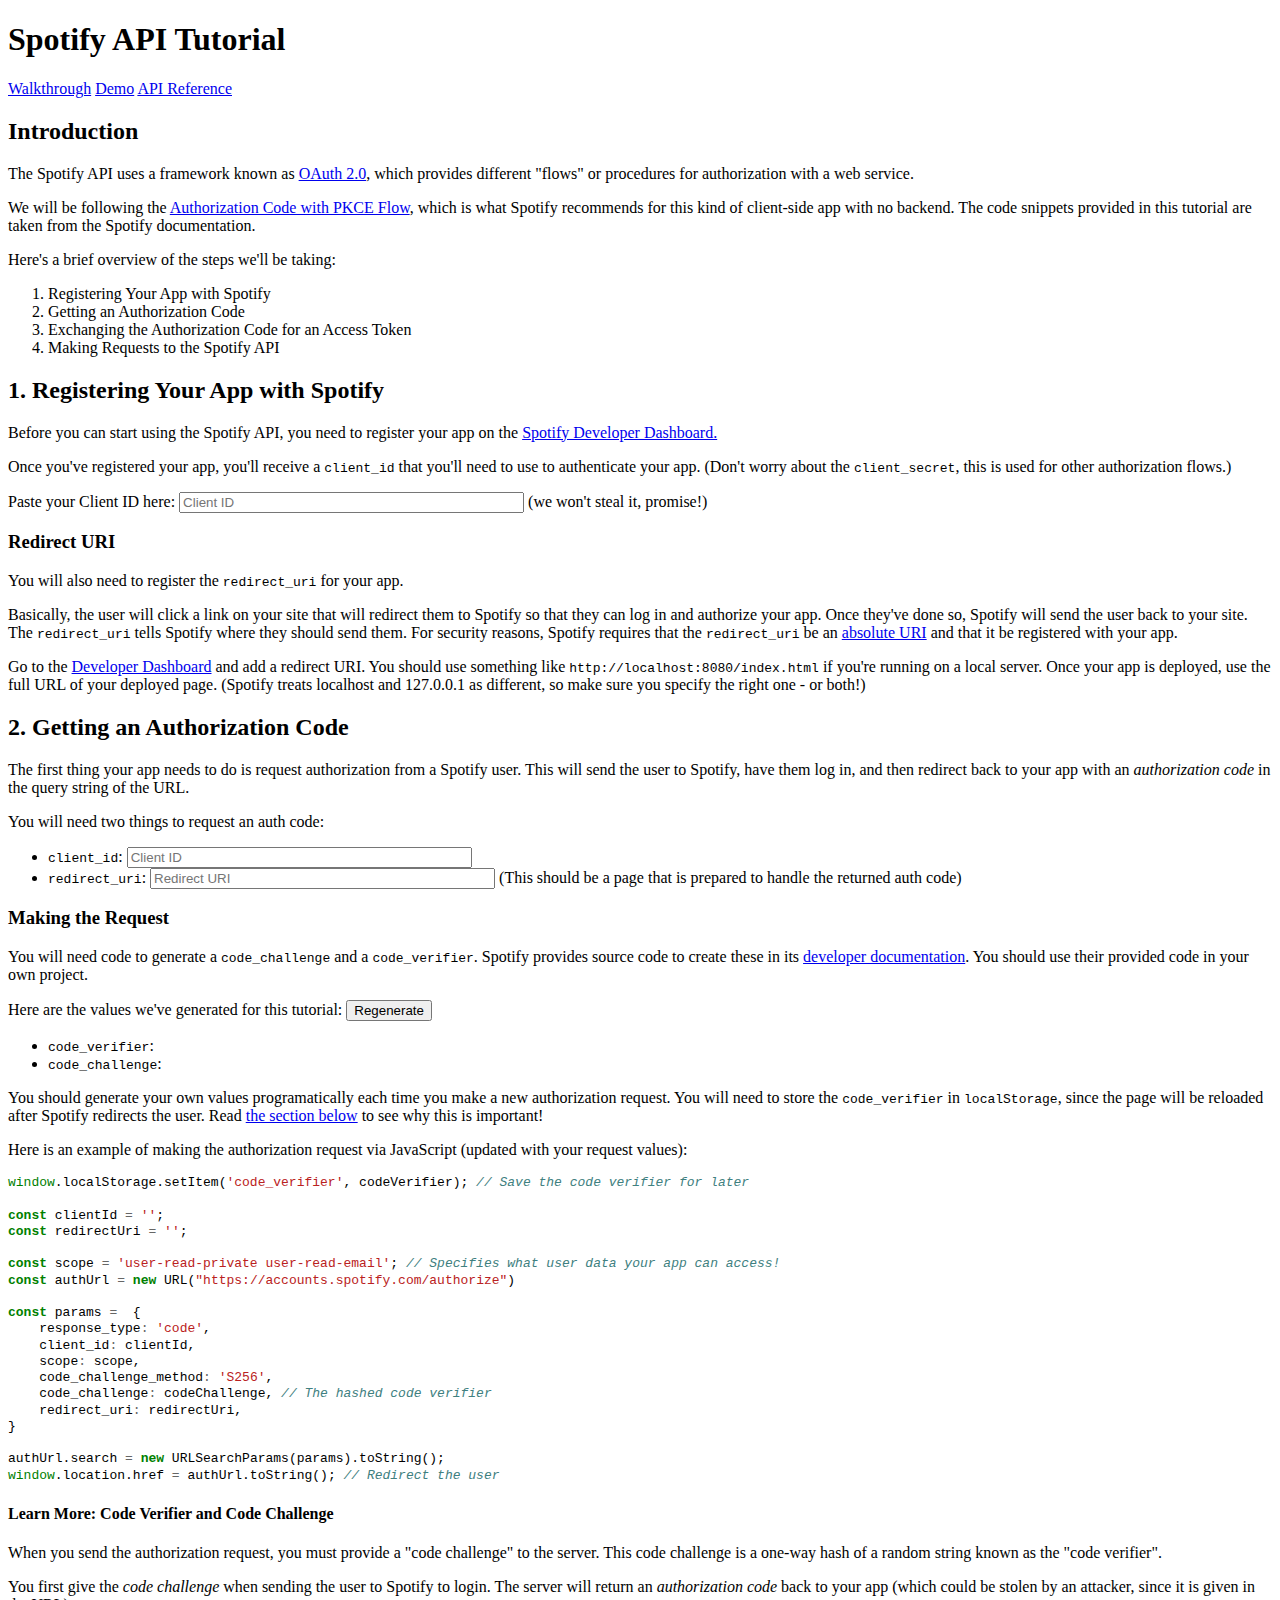
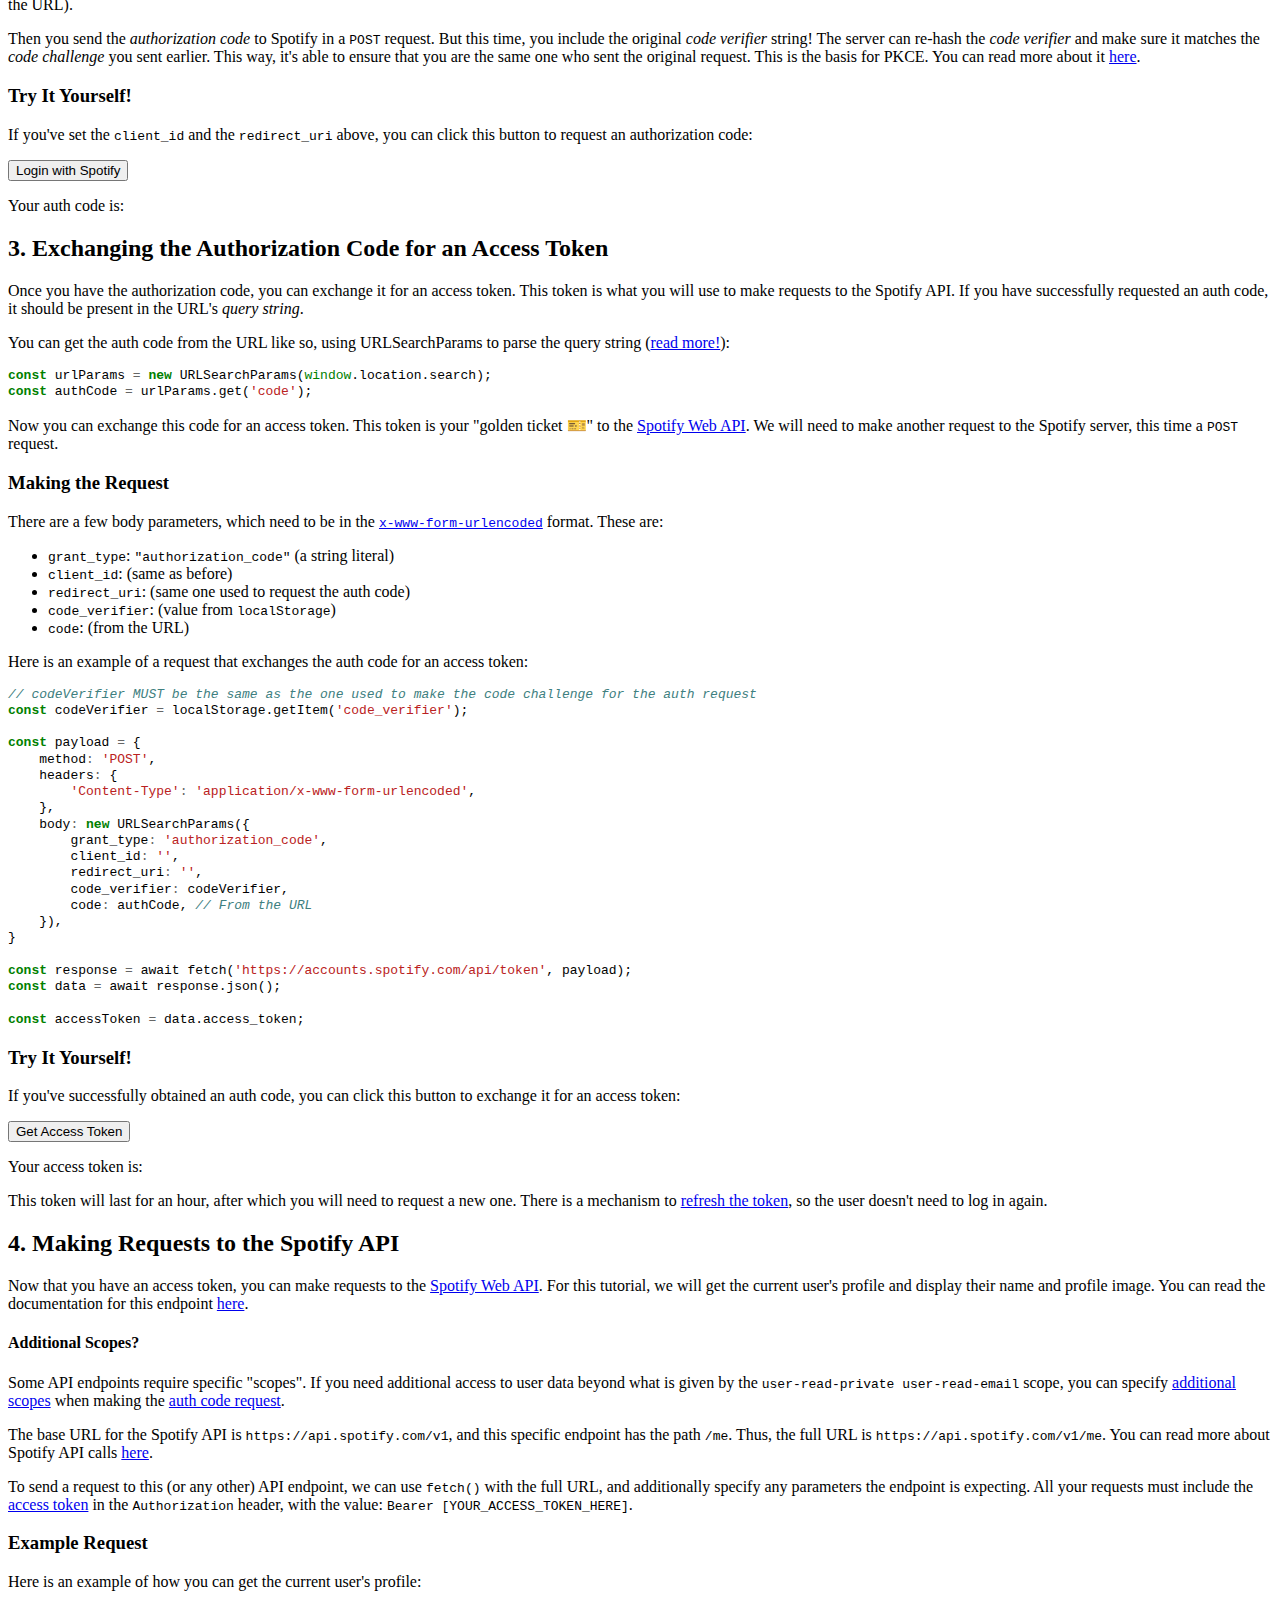
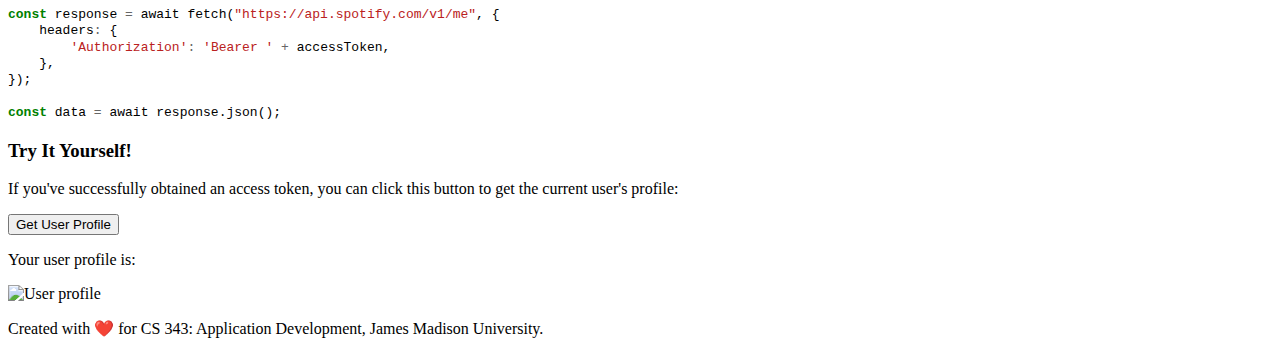
==== index.html @ 7dc04ec1 "Update index.html" ====
<!DOCTYPE html>
<html lang="en">
<head>
    <title>Spotify API Tutorial</title>
    <meta charset="UTF-8">
    <link rel="stylesheet" href="styles/spotify.css">
    <link rel="icon" href="https://open.spotifycdn.com/cdn/images/favicon.0f31d2ea.ico">
</head>
<body>
    <header>
        <h1>Spotify API Tutorial</h1>
        <nav>
            <a href="index.html" class="selected">Walkthrough</a>
            <a href="demo/index.html">Demo</a>
            <a href="https://developer.spotify.com/documentation/web-api/">API Reference</a>
        </nav>
    </header>

    <main>
        <section class="card">
            <h2 id="introduction">Introduction</h2>
            <p>The Spotify API uses a framework known as <a href="https://oauth.net/2/">OAuth 2.0</a>, which provides different "flows" or procedures for authorization with a web service.</p>
            <p>We will be following the <a href="https://developer.spotify.com/documentation/web-api/tutorials/code-pkce-flow">Authorization Code with PKCE Flow</a>, which is what Spotify recommends for this kind of client-side app with no backend. The code snippets provided in this tutorial are taken from the Spotify documentation.</p>
            <p>Here's a brief overview of the steps we'll be taking:</p>
            <ol>
                <li>Registering Your App with Spotify</li>
                <li>Getting an Authorization Code</li>
                <li>Exchanging the Authorization Code for an Access Token</li>
                <li>Making Requests to the Spotify API</li>
            </ol>
        </section>
        <section class="card">
            <h2 id="registering-your-app-with-spotify">1. Registering Your App with Spotify</h2>
            <p>Before you can start using the Spotify API, you need to register your app on the <a href="https://developer.spotify.com/dashboard">Spotify Developer Dashboard.</a></p>
            <p>Once you've registered your app, you'll receive a <code>client_id</code> that you'll need to use to authenticate your app. (Don't worry about the <code>client_secret</code>, this is used for other authorization flows.)</p>
            <p>Paste your Client ID here: <input id="paste-client-id" data-sync="client_id" type="text" size="40" placeholder="Client ID"> <span class="note">(we won't steal it, promise!)</span></p>

            <h3 id="redirect-uri">Redirect URI</h3>
            <p>You will also need to register the <code>redirect_uri</code> for your app.</p>
            <p>Basically, the user will click a link on your site that will redirect them to Spotify so that they can log in and authorize your app. Once they've done so, Spotify will send the user back to your site. The <code>redirect_uri</code> tells Spotify where they should send them. For security reasons, Spotify requires that the <code>redirect_uri</code> be an <a href="https://en.wikipedia.org/wiki/Uniform_Resource_Identifier">absolute URI</a> and that it be registered with your app.</p>
            <p>Go to the <a href="https://developer.spotify.com/dashboard">Developer Dashboard</a> and add a redirect URI. You should use something like <code>http://localhost:8080/index.html</code> if you're running on a local server. Once your app is deployed, use the full URL of your deployed page. <span class="note">(Spotify treats localhost and 127.0.0.1 as different, so make sure you specify the right one - or both!)</span></p>
        </section>
        <section class="card">
            <h2 id="getting-an-authorization-code">2. Getting an Authorization Code</h2>
            <p>The first thing your app needs to do is request authorization from a Spotify user. This will send the user to Spotify, have them log in, and then redirect back to your app with an <em>authorization code</em> in the query string of the URL.</p>

            <p>You will need two things to request an auth code:</p>
            <ul>
                <li>
                    <code>client_id</code>: <input id="login-client-id" data-sync="client_id" type="text" size="40" placeholder="Client ID">
                </li>
                <li>
                    <code>redirect_uri</code>: <input id="login-redirect-uri" data-sync="redirect_uri" type="text" size="40" placeholder="Redirect URI"> <span class="note">(This should be a page that is prepared to handle the returned auth code)</span>
                </li>
            </ul>

            <h3 id="making-the-request">Making the Request</h3>
            <p></p>

            <p>You will need code to generate a <code>code_challenge</code> and a <code>code_verifier</code>. Spotify provides source code to create these in its <a href="https://developer.spotify.com/documentation/web-api/tutorials/code-pkce-flow#code-verifier">developer documentation</a>. You should use their provided code in your own project.</p>

            <p>Here are the values we've generated for this tutorial: <button id="generate-button" type="button" class="small">Regenerate</button></p>

            <ul>
                <li><code>code_verifier</code>: <code id="code-verifier" class="graybg"></code></li>
                <li><code>code_challenge</code>: <code id="code-challenge" class="graybg"></code></li>
            </ul>

            <p>You should generate your own values programatically each time you make a new authorization request. You will need to store the <code>code_verifier</code> in <code>localStorage</code>, since the page will be reloaded after Spotify redirects the user. Read <a href="#code-verifier-and-code-challenge">the section below</a> to see why this is important!</p>

            <p>Here is an example of making the authorization request via JavaScript (updated with your request values):</p>

            <!-- HTML generated using hilite.me -->
            <div class="code-display">
                <pre style="margin: 0; line-height: 125%"><span style="color: #008000">window</span>.localStorage.setItem(<span style="color: #BA2121">&#39;code_verifier&#39;</span>, codeVerifier); <span style="color: #408080; font-style: italic">// Save the code verifier for later</span>

<span style="color: #008000; font-weight: bold">const</span> clientId <span style="color: #666666">=</span> <span style="color: #BA2121">&#39;<span data-sync="client_id"></span>&#39;</span>;
<span style="color: #008000; font-weight: bold">const</span> redirectUri <span style="color: #666666">=</span> <span style="color: #BA2121">&#39;<span data-sync="redirect_uri"></span>&#39;</span>;

<span style="color: #008000; font-weight: bold">const</span> scope <span style="color: #666666">=</span> <span style="color: #BA2121">&#39;user-read-private user-read-email&#39;</span>; <span style="color: #408080; font-style: italic">// Specifies what user data your app can access!</span>
<span style="color: #008000; font-weight: bold">const</span> authUrl <span style="color: #666666">=</span> <span style="color: #008000; font-weight: bold">new</span> URL(<span style="color: #BA2121">&quot;https://accounts.spotify.com/authorize&quot;</span>)

<span style="color: #008000; font-weight: bold">const</span> params <span style="color: #666666">=</span>  {
    response_type<span style="color: #666666">:</span> <span style="color: #BA2121">&#39;code&#39;</span>,
    client_id<span style="color: #666666">:</span> clientId,
    scope<span style="color: #666666">:</span> scope,
    code_challenge_method<span style="color: #666666">:</span> <span style="color: #BA2121">&#39;S256&#39;</span>,
    code_challenge<span style="color: #666666">:</span> codeChallenge, <span style="color: #408080; font-style: italic">// The hashed code verifier</span>
    redirect_uri<span style="color: #666666">:</span> redirectUri,
}

authUrl.search <span style="color: #666666">=</span> <span style="color: #008000; font-weight: bold">new</span> URLSearchParams(params).toString();
<span style="color: #008000">window</span>.location.href <span style="color: #666666">=</span> authUrl.toString(); <span style="color: #408080; font-style: italic">// Redirect the user</span>
</pre>
            </div>

            <aside>
                <h4 id="code-verifier-and-code-challenge">Learn More: Code Verifier and Code Challenge</h4>
                <p>When you send the authorization request, you must provide a "code challenge" to the server. This code challenge is a one-way hash of a random string known as the "code verifier".</p>
                <p>You first give the <em>code challenge</em> when sending the user to Spotify to login. The server will return an <em>authorization code</em> back to your app <span class="note">(which could be stolen by an attacker, since it is given in the URL)</span>.</p>
                <p>Then you send the <em>authorization code</em> to Spotify in a <code>POST</code> request. But this time, you include the original <em>code verifier</em> string! The server can re-hash the <em>code verifier</em> and make sure it matches the <em>code challenge</em> you sent earlier. This way, it's able to ensure that you are the same one who sent the original request. This is the basis for PKCE. You can read more about it <a href="https://pazel.dev/teach-me-pkce-proof-key-for-code-exchange-in-5-minutes">here</a>.</p>
            </aside>

            <h3 id="try-login">Try It Yourself!</h3>
            <p>If you've set the <code>client_id</code> and the <code>redirect_uri</code> above, you can click this button to request an authorization code:</p>
            <button id="login-button" class="primary" type="button">Login with Spotify</button>
            <p>Your auth code is: <code id="auth-code" class="graybg"></code></p>
        </section>
        <section class="card">
            <h2 id="exchanging-the-auth-code">3. Exchanging the Authorization Code for an Access Token</h2>
            <p>Once you have the authorization code, you can exchange it for an access token. This token is what you will use to make requests to the Spotify API. If you have successfully requested an auth code, it should be present in the URL's <em>query string</em>.</p>

            <p>You can get the auth code from the URL like so, using URLSearchParams to parse the query string (<a href="https://www.jackfranklin.co.uk/blog/url-search-params/">read more!</a>):</p>

            <!-- HTML generated using hilite.me -->
            <div class="code-display">
                <pre style="margin: 0; line-height: 125%"><span style="color: #008000; font-weight: bold">const</span> urlParams <span style="color: #666666">=</span> <span style="color: #008000; font-weight: bold">new</span> URLSearchParams(<span style="color: #008000">window</span>.location.search);
<span style="color: #008000; font-weight: bold">const</span> authCode <span style="color: #666666">=</span> urlParams.get(<span style="color: #BA2121">&#39;code&#39;</span>);
</pre>
            </div>

            <p>Now you can exchange this code for an access token. This token is your "golden ticket 🎫" to the <a href="https://developer.spotify.com/documentation/web-api">Spotify Web API</a>. We will need to make another request to the Spotify server, this time a <code>POST</code> request.</p>

            <h3 id="making-the-token-request">Making the Request</h3>
            <p>There are a few body parameters, which need to be in the <a href="https://developer.mozilla.org/en-US/docs/Web/HTTP/Methods/POST#example"><code>x-www-form-urlencoded</code></a> format. These are:</p>
            <ul>
                <li><code>grant_type</code>: <code class="graybg">"authorization_code"</code> <span class="note">(a string literal)</span></li>
                <li><code>client_id</code>: <code data-sync="client_id" class="graybg"></code> <span class="note">(same as before)</span></li>
                <li><code>redirect_uri</code>: <code data-sync="redirect_uri" class="graybg"></code> <span class="note">(same one used to request the auth code)</span></li>
                <li><code>code_verifier</code>: <code id="code-verifier-body" class="graybg"></code> <span class="note">(value from <code>localStorage</code>)</span></li>
                <li><code>code</code>: <code id="auth-code-body" class="graybg"></code> <span class="note">(from the URL)</span></li>
            </ul>

            <p>Here is an example of a request that exchanges the auth code for an access token:</p>

            <!-- HTML generated using hilite.me -->
            <div class="code-display">
                <pre style="margin: 0; line-height: 125%"><span style="color: #408080; font-style: italic">// codeVerifier MUST be the same as the one used to make the code challenge for the auth request</span>
<span style="color: #008000; font-weight: bold">const</span> codeVerifier <span style="color: #666666">=</span> localStorage.getItem(<span style="color: #BA2121">&#39;code_verifier&#39;</span>);

<span style="color: #008000; font-weight: bold">const</span> payload <span style="color: #666666">=</span> {
    method<span style="color: #666666">:</span> <span style="color: #BA2121">&#39;POST&#39;</span>,
    headers<span style="color: #666666">:</span> {
        <span style="color: #BA2121">&#39;Content-Type&#39;</span><span style="color: #666666">:</span> <span style="color: #BA2121">&#39;application/x-www-form-urlencoded&#39;</span>,
    },
    body<span style="color: #666666">:</span> <span style="color: #008000; font-weight: bold">new</span> URLSearchParams({
        grant_type<span style="color: #666666">:</span> <span style="color: #BA2121">&#39;authorization_code&#39;</span>,
        client_id<span style="color: #666666">:</span> <span style="color: #BA2121">&#39;<span data-sync="client_id"></span>&#39;</span>,
        redirect_uri<span style="color: #666666">:</span> <span style="color: #BA2121">&#39;<span data-sync="redirect_uri"></span>&#39;</span>,
        code_verifier<span style="color: #666666">:</span> codeVerifier,
        code<span style="color: #666666">:</span> authCode, <span style="color: #408080; font-style: italic">// From the URL</span>
    }),
}

<span style="color: #008000; font-weight: bold">const</span> response <span style="color: #666666">=</span> await fetch(<span style="color: #BA2121">&#39;https://accounts.spotify.com/api/token&#39;</span>, payload);
<span style="color: #008000; font-weight: bold">const</span> data <span style="color: #666666">=</span> await response.json();

<span style="color: #008000; font-weight: bold">const</span> accessToken <span style="color: #666666">=</span> data.access_token;
</pre>
            </div>

            <h3 id="try-token">Try It Yourself!</h3>
            <p>If you've successfully obtained an auth code, you can click this button to exchange it for an access token:</p>
            <button id="token-button" class="primary" type="button">Get Access Token</button>
            <p>Your access token is: <code id="access-token" class="graybg"></code></p>
            <p class="note">This token will last for an hour, after which you will need to request a new one. There is a mechanism to <a href="https://developer.spotify.com/documentation/web-api/tutorials/refreshing-tokens">refresh the token</a>, so the user doesn't need to log in again.</p>

        </section>
        <section class="card">
            <h2 id="making-requests-to-the-spotify-api">4. Making Requests to the Spotify API</h2>
            <p>Now that you have an access token, you can make requests to the <a href="https://developer.spotify.com/documentation/web-api">Spotify Web API</a>. For this tutorial, we will get the current user's profile and display their name and profile image. You can read the documentation for this endpoint <a href="https://developer.spotify.com/documentation/web-api/reference/get-current-users-profile">here</a>.</p>

            <aside>
                <h4 id="additional-scopes">Additional Scopes?</h4>
                <p>Some API endpoints require specific "scopes". If you need additional access to user data beyond what is given by the <code>user-read-private user-read-email</code> scope, you can specify <a href="https://developer.spotify.com/documentation/web-api/concepts/scopes">additional scopes</a> when making the <a href="#making-the-request">auth code request</a>.</p>
            </aside>

            <p>The base URL for the Spotify API is <code>https://api.spotify.com/v1</code>, and this specific endpoint has the path <code>/me</code>. Thus, the full URL is <code>https://api.spotify.com/v1/me</code>. You can read more about Spotify API calls <a href="https://developer.spotify.com/documentation/web-api/concepts/api-calls">here</a>.</p>
            <p>To send a request to this (or any other) API endpoint, we can use <code>fetch()</code> with the full URL, and additionally specify any parameters the endpoint is expecting. All your requests must include the <a href="https://developer.spotify.com/documentation/web-api/concepts/access-token">access token</a> in the <code>Authorization</code> header, with the value: <code>Bearer [YOUR_ACCESS_TOKEN_HERE]</code>.</p>

            <h3 id="example-api-request">Example Request</h3>
            <p>Here is an example of how you can get the current user's profile:</p>

            <!-- HTML generated using hilite.me -->
            <div class="code-display">
                <pre style="margin: 0; line-height: 125%"><span style="color: #008000; font-weight: bold">const</span> response <span style="color: #666666">=</span> await fetch(<span style="color: #BA2121">&quot;https://api.spotify.com/v1/me&quot;</span>, {
    headers<span style="color: #666666">:</span> {
        <span style="color: #BA2121">&#39;Authorization&#39;</span><span style="color: #666666">:</span> <span style="color: #BA2121">&#39;Bearer &#39;</span> <span style="color: #666666">+</span> accessToken,
    },
});

<span style="color: #008000; font-weight: bold">const</span> data <span style="color: #666666">=</span> await response.json();
</pre>
            </div>

            <h3 id="try-api">Try It Yourself!</h3>
            <p>If you've successfully obtained an access token, you can click this button to get the current user's profile:</p>
            <button id="profile-button" class="primary" type="button">Get User Profile</button>
            <p>Your user profile is: <code id="profile-name" class="graybg"></code></p>
            <img id="profile-image" src="https://placehold.co/300x300" alt="User profile">
        </section>
    </main>

    <footer>
        <p>Created with ❤️ for CS 343: Application Development, James Madison University.</p>
    </footer>

    <script src="js/spotify.js"></script>
    <script src="js/tutorial.js"></script>
</body>
</html>
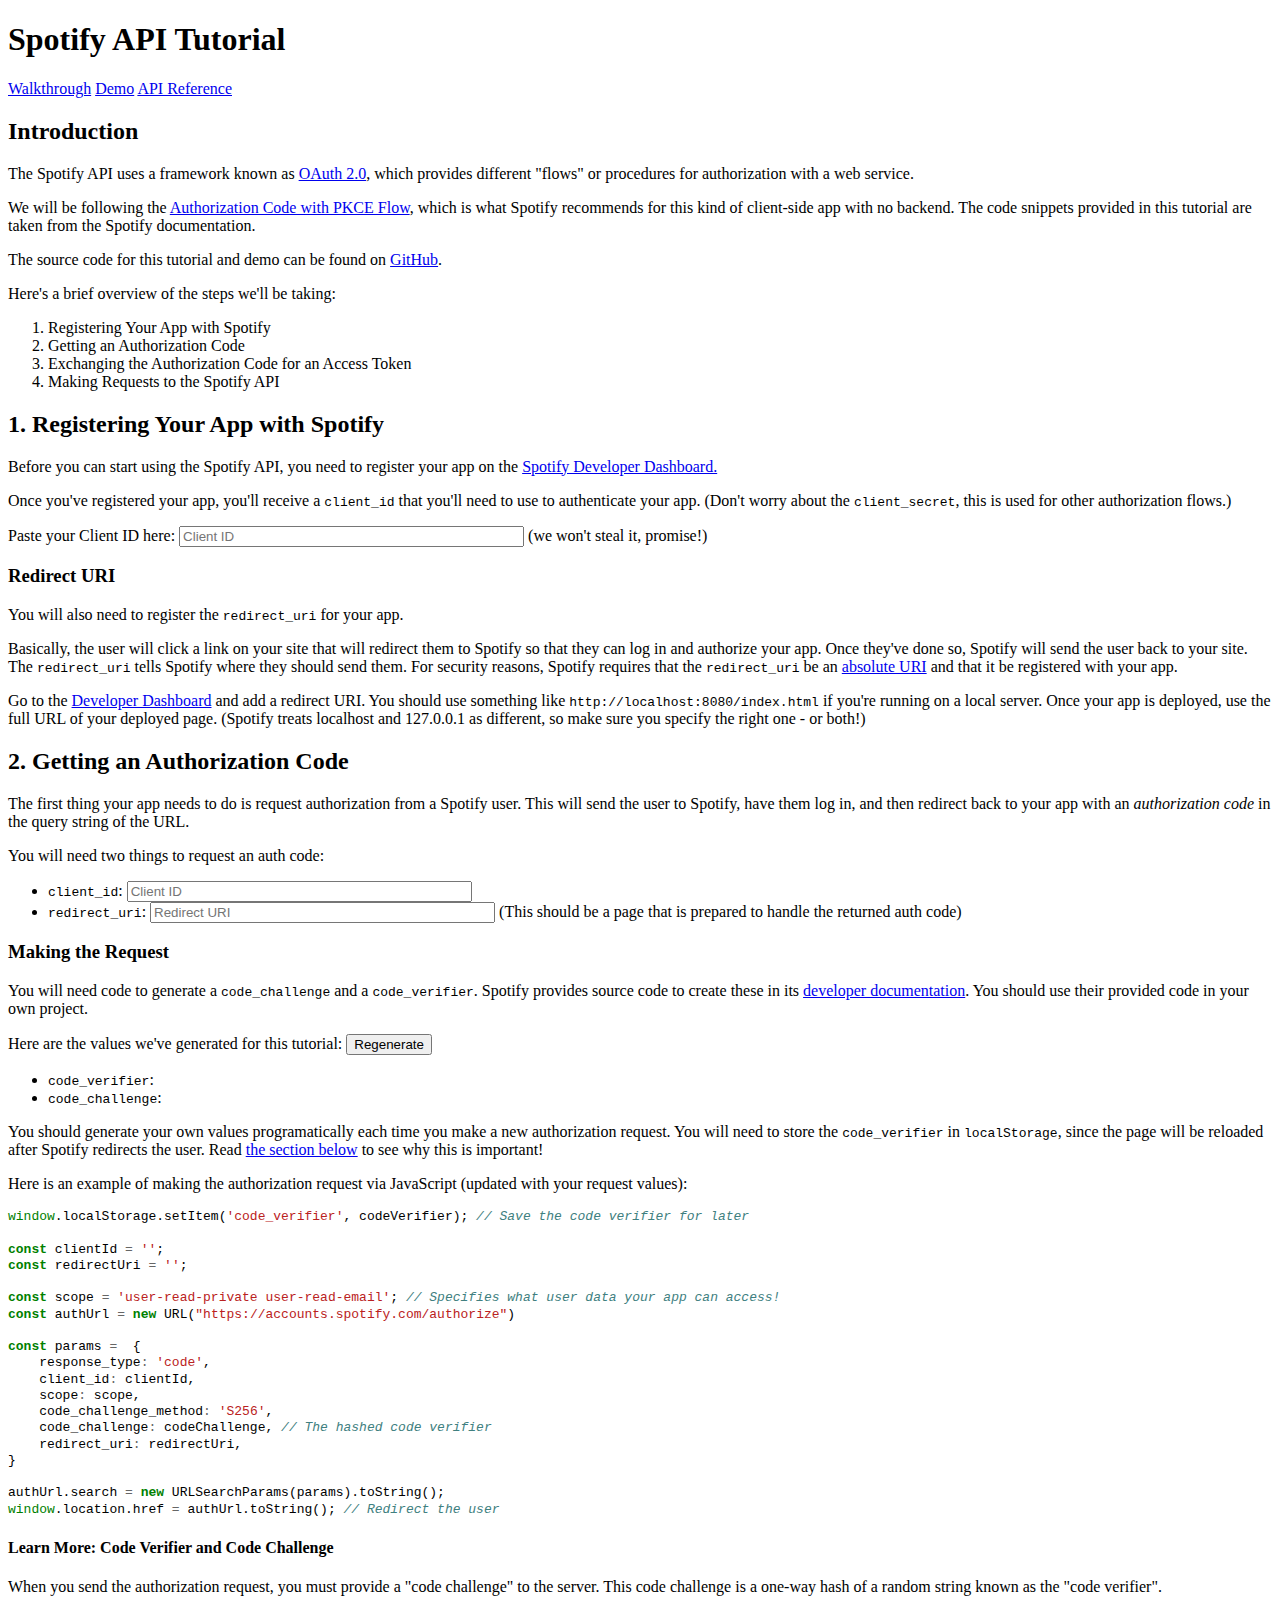
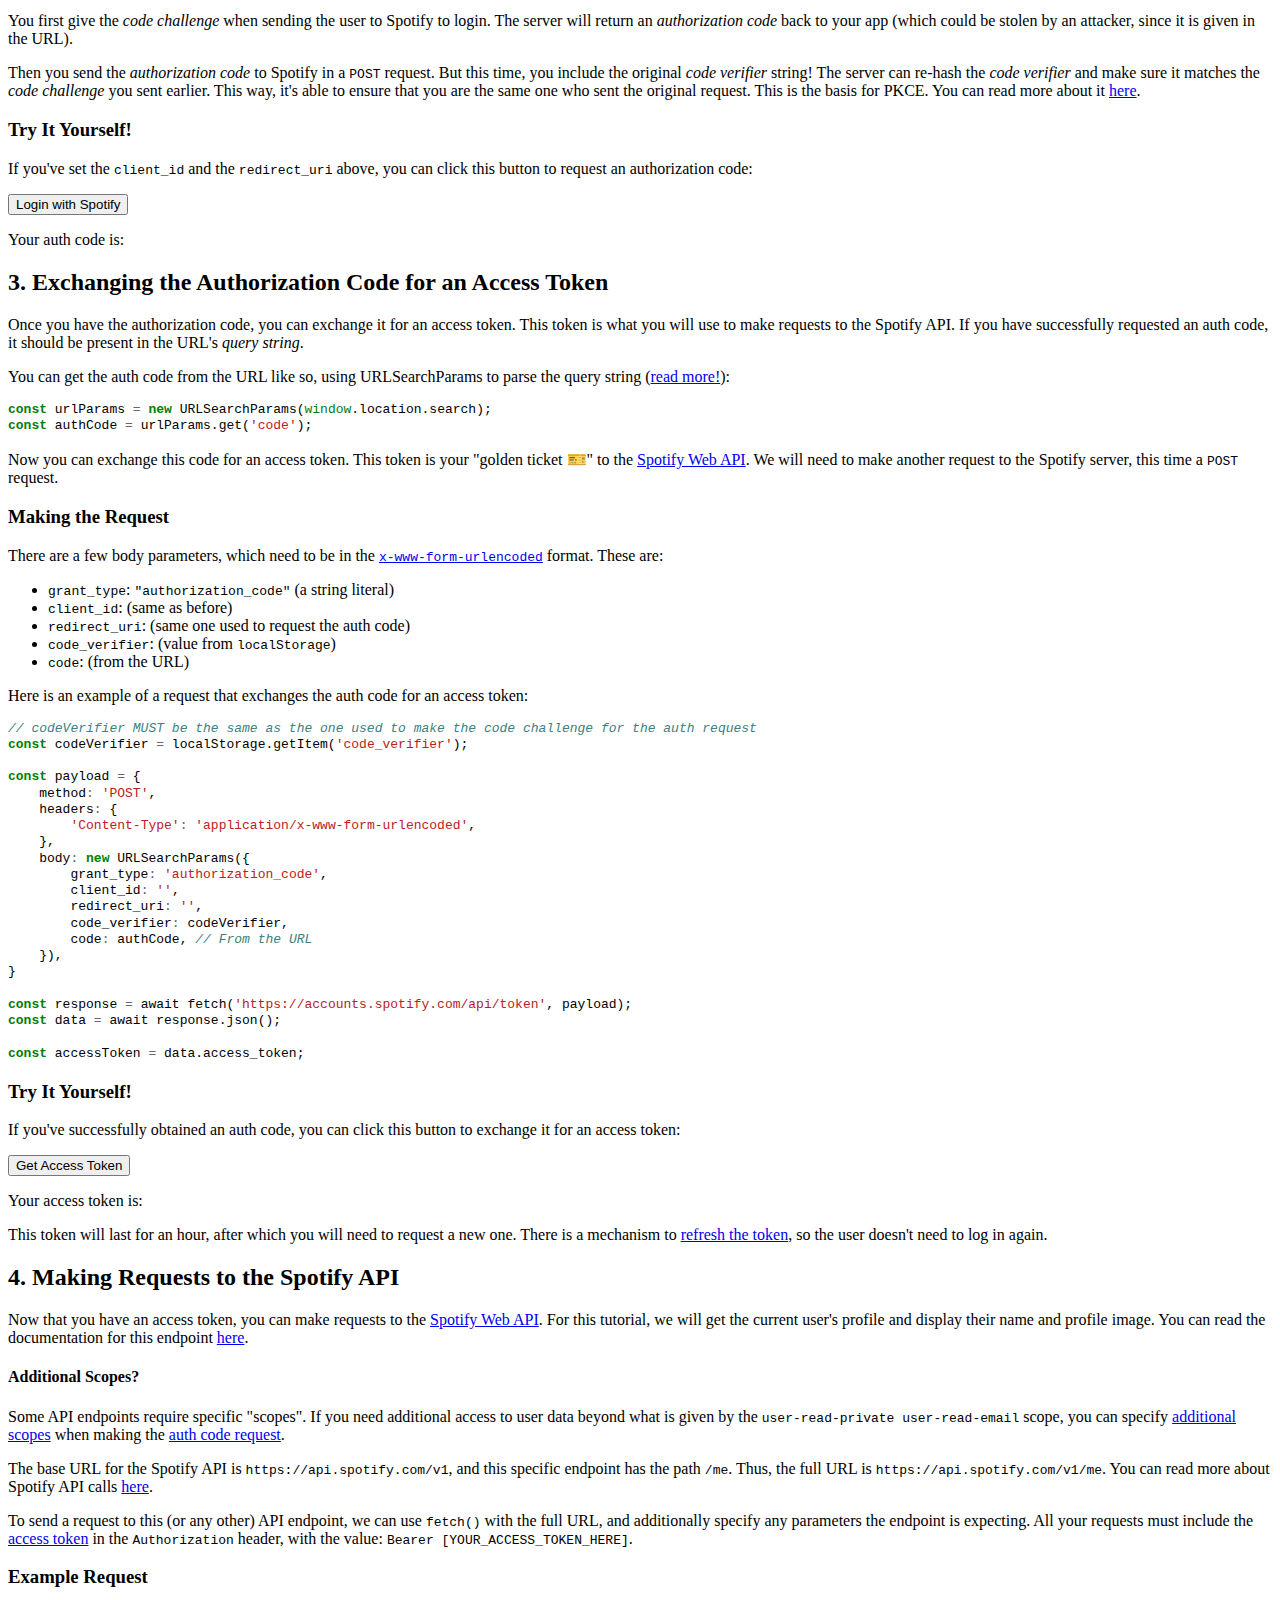
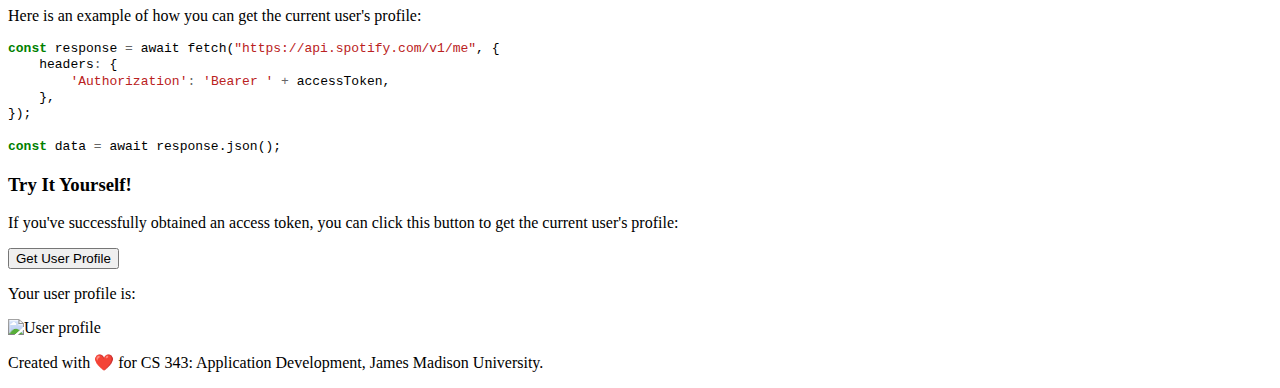
==== commit c13e10ad: "Add link to source code" ====
--- a/index.html
+++ b/index.html
@@ -21,6 +21,7 @@
             <h2 id="introduction">Introduction</h2>
             <p>The Spotify API uses a framework known as <a href="https://oauth.net/2/">OAuth 2.0</a>, which provides different "flows" or procedures for authorization with a web service.</p>
             <p>We will be following the <a href="https://developer.spotify.com/documentation/web-api/tutorials/code-pkce-flow">Authorization Code with PKCE Flow</a>, which is what Spotify recommends for this kind of client-side app with no backend. The code snippets provided in this tutorial are taken from the Spotify documentation.</p>
+            <p>The source code for this tutorial and demo can be found on <a href="https://github.com/wanghci/spotify-api-tutorial/">GitHub</a>.</p>
             <p>Here's a brief overview of the steps we'll be taking:</p>
             <ol>
                 <li>Registering Your App with Spotify</li>
